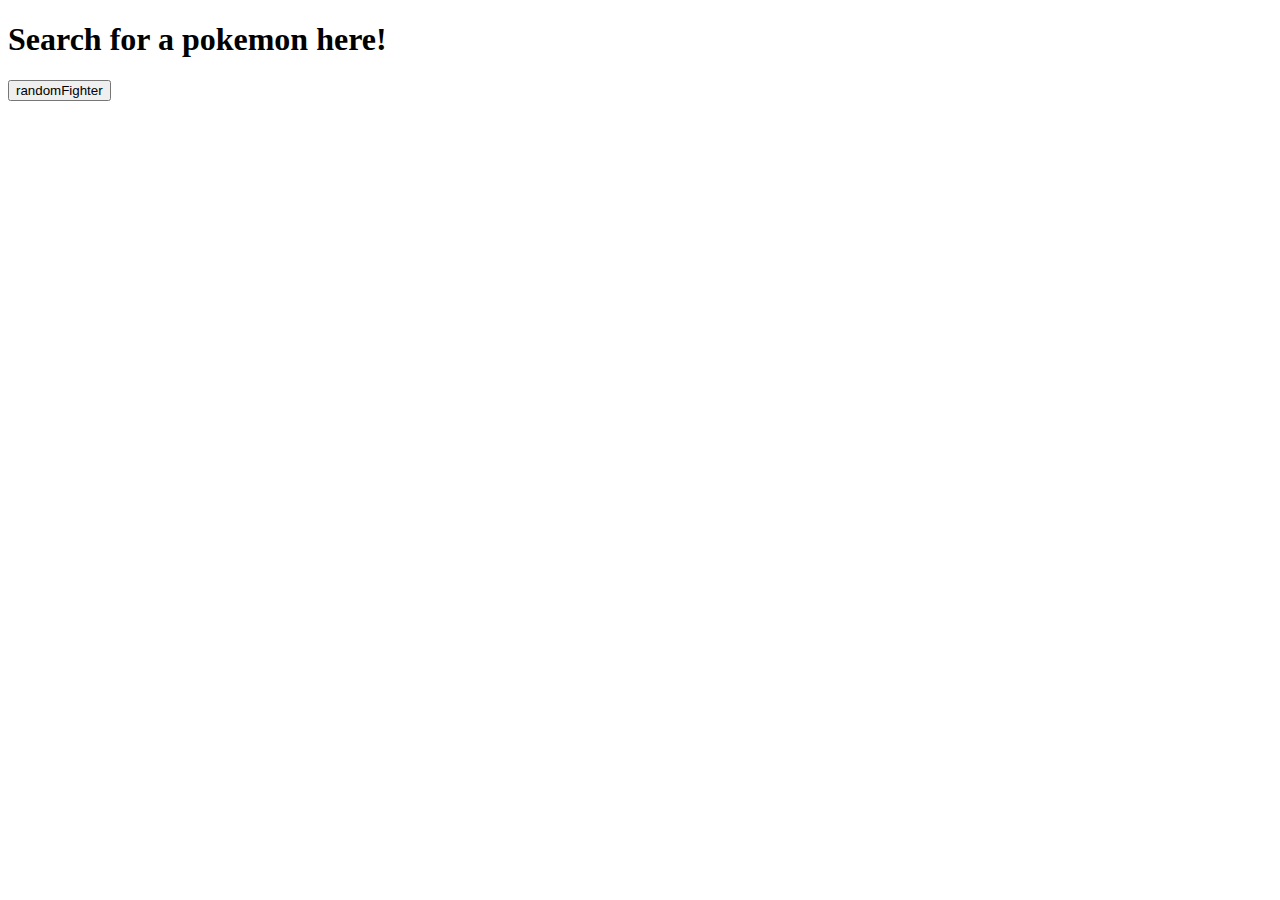
==== index.html @ 43b18a26 "added elis code" ====
<!DOCTYPE html>
<html lang="en">
  <head>
    <meta charset="UTF-8" />
    <meta http-equiv="X-UA-Compatible" content="IE=edge" />
    <meta name="viewport" content="width=device-width, initial-scale=1.0" />
    <link
      href="https://cdn.jsdelivr.net/npm/bootstrap@5.0.0-beta3/dist/css/bootstrap.min.css"
      rel="stylesheet"
      integrity="sha384-eOJMYsd53ii+scO/bJGFsiCZc+5NDVN2yr8+0RDqr0Ql0h+rP48ckxlpbzKgwra6"
      crossorigin="anonymous"
    />
    <script src="https://ajax.googleapis.com/ajax/libs/jquery/3.5.1/jquery.min.js"></script>
    <title>Document</title>
  </head>
  <body>
    <h1>Search for a pokemon here!</h1>
    <!-- <input type="text" id="search" />
    <button id="btn">SEARCH</button> -->
    <button>randomFighter</button>
  </body>
  <script>
    $("button").click(function () {
        // var searchTerm = $("#search").val();
    var searchTerm = Math.ceil(Math.random()*1583)
      fetch("https://cors-anywhere.herokuapp.com/https://mma-fighters.herokuapp.com/api/fighter/" + searchTerm)
        .then(function (data) {
          return data.json();
        })
        .then(function (data) {
          console.log(data);
          $("body").append(`
          <div class="card" style="width: 18rem;">
  <img src="${"https://mma-fighters.herokuapp.com/api/fighter/Kendall-Grove-10126"}" class="card-img-top" alt="...">
  <div class="card-body">
    <h5 class="card-title">${data.fields.name.toUpperCase()}</h5>
    ${/*getStats(data.fields.name)*/""}
    <a href="#" class="btn btn-primary">Go somewhere</a>
  </div>
</div>`);
        }); 
        function getStats(name){
            return `<p class="card-text">
        <ul>
            ${data.stats
              .map(
                (a) =>
                  `<li>
                  ${a.stat.name} ${a.base_stat}
                </li>`
              )
              .join("")}
            // <li>${data.stats[0].stat.name} ${data.stats[0].base_stat}</li>
            </ul>
        </p>`
        }
    });
  </script>
</html>
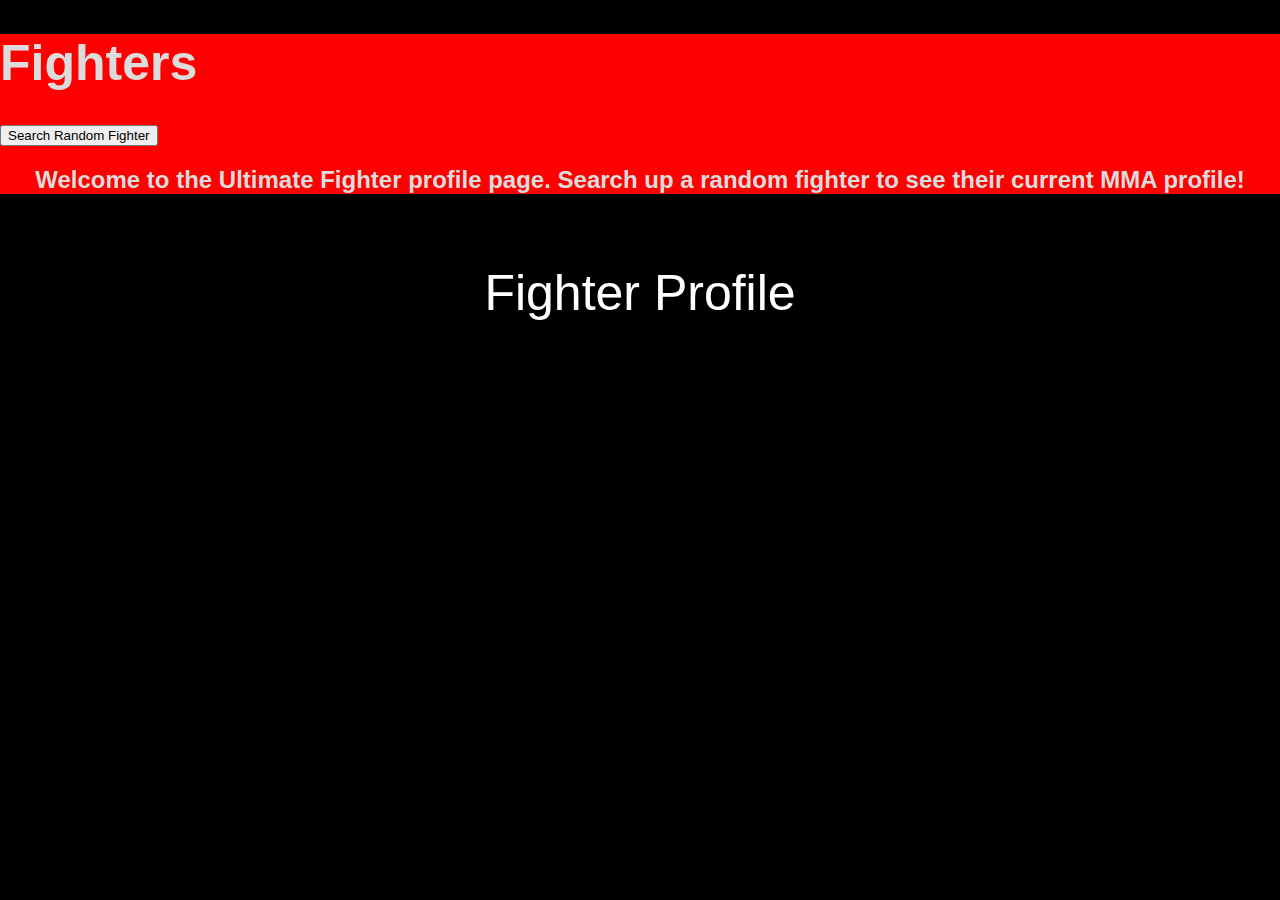
==== commit fae2b061: "one" ====
--- a/index.html
+++ b/index.html
@@ -1,59 +1,37 @@
+<!-- fighter stats page -->
 <!DOCTYPE html>
 <html lang="en">
-  <head>
-    <meta charset="UTF-8" />
-    <meta http-equiv="X-UA-Compatible" content="IE=edge" />
-    <meta name="viewport" content="width=device-width, initial-scale=1.0" />
+<head>
+    <meta charset="UTF-8">
+    <meta http-equiv="X-UA-Compatible" content="IE=edge">
+    <meta name="viewport" content="width=device-width, initial-scale=1.0">
     <link
-      href="https://cdn.jsdelivr.net/npm/bootstrap@5.0.0-beta3/dist/css/bootstrap.min.css"
-      rel="stylesheet"
+    href="https://cdn.jsdelivr.net/npm/bootstrap@5.0.0-beta3/dist/css/bootstrap.min.css"
+    rel="stylesheet"
       integrity="sha384-eOJMYsd53ii+scO/bJGFsiCZc+5NDVN2yr8+0RDqr0Ql0h+rP48ckxlpbzKgwra6"
-      crossorigin="anonymous"
-    />
+      crossorigin="anonymous"/>
     <script src="https://ajax.googleapis.com/ajax/libs/jquery/3.5.1/jquery.min.js"></script>
-    <title>Document</title>
-  </head>
-  <body>
-    <h1>Search for a pokemon here!</h1>
-    <!-- <input type="text" id="search" />
-    <button id="btn">SEARCH</button> -->
-    <button>randomFighter</button>
-  </body>
-  <script>
-    $("button").click(function () {
-        // var searchTerm = $("#search").val();
-    var searchTerm = Math.ceil(Math.random()*1583)
-      fetch("https://cors-anywhere.herokuapp.com/https://mma-fighters.herokuapp.com/api/fighter/" + searchTerm)
-        .then(function (data) {
-          return data.json();
-        })
-        .then(function (data) {
-          console.log(data);
-          $("body").append(`
-          <div class="card" style="width: 18rem;">
-  <img src="${"https://mma-fighters.herokuapp.com/api/fighter/Kendall-Grove-10126"}" class="card-img-top" alt="...">
-  <div class="card-body">
-    <h5 class="card-title">${data.fields.name.toUpperCase()}</h5>
-    ${/*getStats(data.fields.name)*/""}
-    <a href="#" class="btn btn-primary">Go somewhere</a>
-  </div>
-</div>`);
-        }); 
-        function getStats(name){
-            return `<p class="card-text">
-        <ul>
-            ${data.stats
-              .map(
-                (a) =>
-                  `<li>
-                  ${a.stat.name} ${a.base_stat}
-                </li>`
-              )
-              .join("")}
-            // <li>${data.stats[0].stat.name} ${data.stats[0].base_stat}</li>
-            </ul>
-        </p>`
-        }
-    });
-  </script>
-</html>+    <title>Knockout Stats</title>
+    <link rel="stylesheet" href="./assets/styles.css"/>
+</head>
+
+<body>
+  <header>
+    <section>
+    <h1> Fighters</h1>
+    <button>Search Random Fighter</button>
+    </div>
+    <h2>Welcome to the Ultimate Fighter profile page. Search up a random fighter to see their current MMA profile!</h2>
+    </section>
+  </header>
+<main>
+  
+    <section class="hero">
+        <div class="hero-inner">
+      <P>Fighter Profile</P>
+        </div>
+  </section>
+  
+    <script src="./assets/script.js"></script>
+</body>
+</html>
--- a/assets/styles.css
+++ b/assets/styles.css
@@ -0,0 +1,43 @@
+body {
+    margin:0;
+    font-family: sans-serif;
+    background-color: black;
+}
+
+.hero {
+    width: 100%;
+    height: 100%;
+    display: flex;
+    justify-content: center;
+    align-items:center;
+    text-align: center;
+    background-image: url(https://wallpaperaccess.com/full/3842509.jpg);
+    background-size: cover;
+    background-position: center center;
+    background-repeat: no-repeat;
+    background-attachment: fixed;
+    color:white;
+    
+}
+.hero p{
+    font-size: 50px;
+    margin-top: 50px;
+    margin-bottom: 100px;
+}
+
+
+header {
+    background-color: red;
+    padding-bottom: 0px;
+}
+
+h1 {
+    font-size: 50px;
+    font-weight: 900;
+    color:gainsboro;
+}
+
+h2 {
+    text-align: center;
+    color: gainsboro;
+}
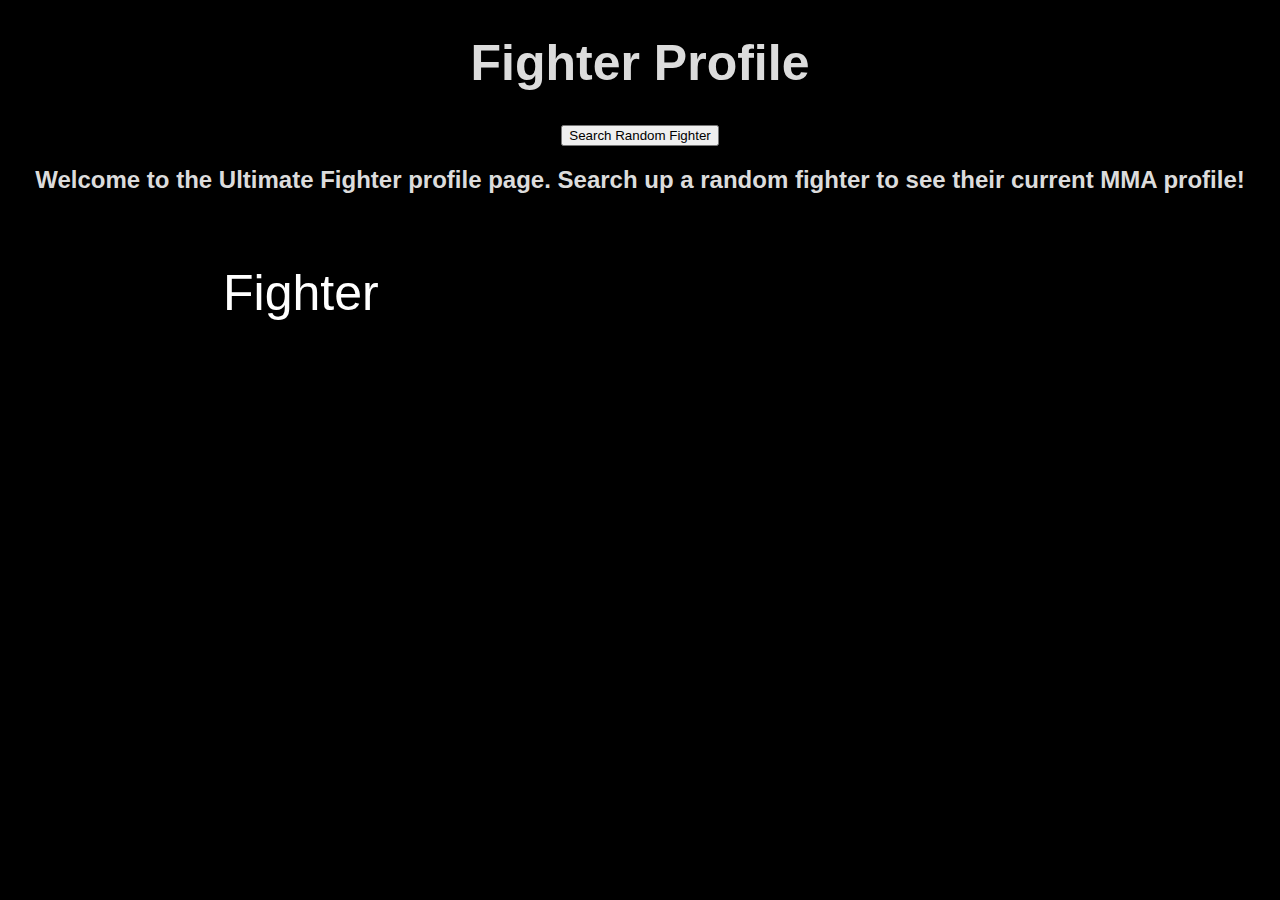
==== commit 54763128: "commit" ====
--- a/index.html
+++ b/index.html
@@ -5,11 +5,7 @@
     <meta charset="UTF-8">
     <meta http-equiv="X-UA-Compatible" content="IE=edge">
     <meta name="viewport" content="width=device-width, initial-scale=1.0">
-    <link
-    href="https://cdn.jsdelivr.net/npm/bootstrap@5.0.0-beta3/dist/css/bootstrap.min.css"
-    rel="stylesheet"
-      integrity="sha384-eOJMYsd53ii+scO/bJGFsiCZc+5NDVN2yr8+0RDqr0Ql0h+rP48ckxlpbzKgwra6"
-      crossorigin="anonymous"/>
+    
     <script src="https://ajax.googleapis.com/ajax/libs/jquery/3.5.1/jquery.min.js"></script>
     <title>Knockout Stats</title>
     <link rel="stylesheet" href="./assets/styles.css"/>
@@ -18,7 +14,7 @@
 <body>
   <header>
     <section>
-    <h1> Fighters</h1>
+    <h1> Fighter Profile</h1>
     <button>Search Random Fighter</button>
     </div>
     <h2>Welcome to the Ultimate Fighter profile page. Search up a random fighter to see their current MMA profile!</h2>
@@ -28,7 +24,7 @@
   
     <section class="hero">
         <div class="hero-inner">
-      <P>Fighter Profile</P>
+        <P>Fighter</P>
         </div>
   </section>
   
--- a/assets/styles.css
+++ b/assets/styles.css
@@ -1,17 +1,20 @@
 body {
-    margin:0;
     font-family: sans-serif;
     background-color: black;
+    justify-content: center;
+    align-items:center;
+    text-align: center;
 }
 
 .hero {
     width: 100%;
     height: 100%;
     display: flex;
-    justify-content: center;
-    align-items:center;
-    text-align: center;
-    background-image: url(https://wallpaperaccess.com/full/3842509.jpg);
+    justify-content: left;
+    padding-left: 215px;
+    align-items:left;
+    text-align: left;
+    background-image: url(https://wallpaperaccess.com/full/3842500.jpg);
     background-size: cover;
     background-position: center center;
     background-repeat: no-repeat;
@@ -27,8 +30,7 @@
 
 
 header {
-    background-color: red;
-    padding-bottom: 0px;
+    height: 100%;
 }
 
 h1 {
